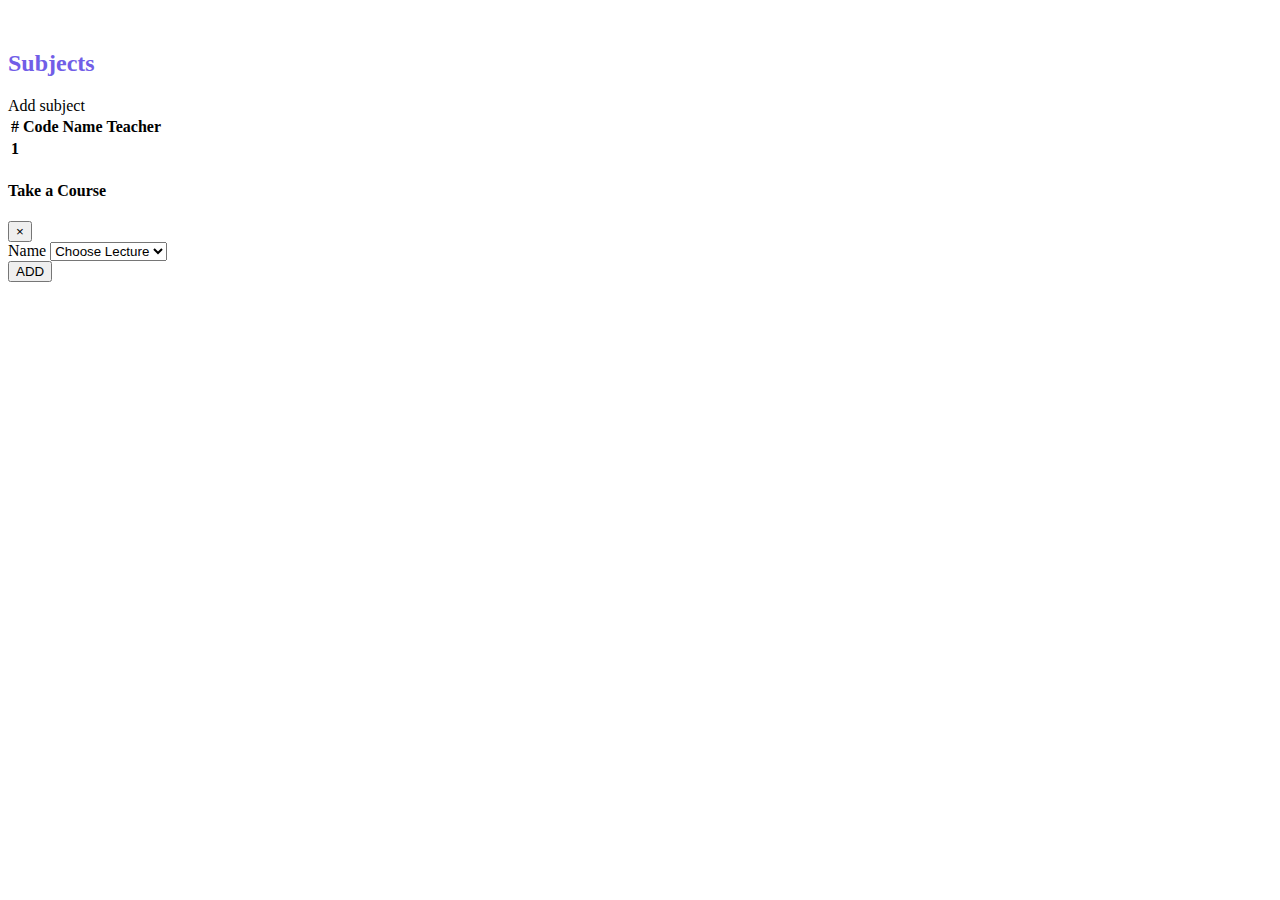
==== src/main/resources/templates/lectures.html @ 8c3db81a "student schedule" ====
<!doctype html>
<html class="no-js" lang="en" xmlns:th="http://www.thymeleaf.org">

<head>
    <meta charset=" utf-8 />">
    <meta http-equiv="x-ua-compatible" content="ie=edge">
    <title>Lectures</title>
    <meta name="description" content="">
    <meta name="viewport" content="width=device-width, initial-scale=1">
    <!-- favicon
         ============================================ -->
    <link rel="shortcut icon" type="image/x-icon" th:href="@{/img/cart.png}">
    <!-- Google Fonts
		============================================ -->
    <link href="https://fonts.googleapis.com/css?family=Play:400,700" rel="stylesheet">
    <!-- Bootstrap CSS
		============================================ -->
    <link rel="stylesheet" th:href="@{/css/bootstrap.min.css}">
    <!-- Bootstrap CSS
		============================================ -->
    <link rel="stylesheet" th:href="@{/css/font-awesome.min.css}">
    <!-- owl.carousel CSS
		============================================ -->
    <link rel="stylesheet" th:href="@{/css/owl.carousel.css}">
    <link rel="stylesheet" th:href="@{/css/owl.theme.css}">
    <link rel="stylesheet" th:href="@{/css/owl.transitions.css}">
    <!-- animate CSS
		============================================ -->
    <link rel="stylesheet" th:href="@{/css/animate.css}">
    <!-- normalize CSS
		============================================ -->
    <link rel="stylesheet" th:href="@{/css/normalize.css}">
    <!-- meanmenu icon CSS
		============================================ -->
    <link rel="stylesheet" th:href="@{/css/meanmenu.min.css}">
    <!-- main CSS
		============================================ -->
    <link rel="stylesheet" th:href="@{/css/main.css}">
    <!-- morrisjs CSS
		============================================ -->
    <link rel="stylesheet" th:href="@{/css/morrisjs/morris.css}">
    <!-- mCustomScrollbar CSS
		============================================ -->
    <link rel="stylesheet" th:href="@{/css/scrollbar/jquery.mCustomScrollbar.min.css}">
    <!-- metisMenu CSS
		============================================ -->
    <link rel="stylesheet" th:href="@{/css/metisMenu/metisMenu.min.css}">
    <link rel="stylesheet" th:href="@{/css/metisMenu/metisMenu-vertical.css}">
    <!-- calendar CSS
		============================================ -->
    <link rel="stylesheet" th:href="@{/css/calendar/fullcalendar.min.css}">
    <link rel="stylesheet" th:href="@{/css/calendar/fullcalendar.print.min.css}">
    <!-- style CSS
		============================================ -->
    <link rel="stylesheet" th:href="@{/style.css}">
    <!-- responsive CSS
		============================================ -->
    <link rel="stylesheet" th:href="@{/css/responsive.css}">
    <!-- modernizr JS
		============================================ -->
    <script th:src="@{/js/vendor/modernizr-2.8.3.min.js}"></script>
</head>

<body>
<!--[if lt IE 8]>
<p class="browserupgrade">You are using an <strong>outdated</strong> browser. Please <a href="http://browsehappy.com/">upgrade your browser</a> to improve your experience.</p>
<![endif]-->

<div th:replace="@{layout/sidebar.html}"></div>
<!-- Start Welcome area -->
<div class="all-content-wrapper">
    <div th:replace="@{layout/header.html}" style="display: block"></div>
    <div class="product-new-list-area" style="margin-top: 50px;">
        <div class="container-fluid">

            <div class="row">
                <div class="col-lg-12 col-md-12 col-sm-12 col-xs-12">
                    <div class="product-status-wrap">
                        <h2 style="color: #715ee7">Subjects</h2>

                        <div class="add-product">
                            <a data-toggle="modal" data-target="#modalLoginForm" class="btn">Add subject</a>
                        </div>

                        <table class="table-striped">
                            <thead>
                            <tr>
                                <th scope="col">#</th>
                                <th scope="col">Code</th>
                                <th scope="col">Name</th>
                                <th scope="col">Teacher</th>
                            </tr>
                            </thead>
                            <tbody>
                            <tr th:each="lecture:${lectures}">
                                <th scope="row" th:text="${lectureStat.index + 1}">1</th>
                                <td><p th:text="${lecture.lecture.code}"/></td>
                                <td><p th:text="${lecture.lecture.name}"/></td>
                                <td><p th:text="${lecture.lecture.getTeacher().getfName() + ' ' + lecture.lecture.getTeacher().getlName()}"/></td>
                            </tr>

                            </tbody>
                        </table>

                        <div class="modal fade" id="modalLoginForm" tabindex="-1" role="dialog" aria-labelledby="myModalLabel"
                             aria-hidden="true">
                            <div class="modal-dialog" role="document">
                                <div class="modal-content">
                                    <div class="modal-header text-center">
                                        <h4 class="modal-title w-100 font-weight-bold">Take a Course</h4>
                                        <button type="button" class="close" data-dismiss="modal" aria-label="Close">
                                            <span aria-hidden="true">&times;</span>
                                        </button>
                                    </div>
                                    <form th:action="@{/course/add/}" method="post">
                                        <div class="modal-body mx-3">
                                            <div class="md-form mb-5">
                                                <label data-error="wrong" data-success="right" for="selectTeacher">Name</label>
                                                <select th:name="lecture" id="selectTeacher" class="form-control validate">
                                                    <option label="Choose Lecture" value="0"></option>
                                                    <option th:each="course : ${courses}" th:value="${course.getId()}" th:label="${course.name + ' : ' + course.teacher.getfName() + ' ' + course.teacher.getlName()}">mark</option>
                                                </select>
                                            </div>





                                        </div>
                                        <div class="modal-footer d-flex justify-content-center">
                                            <button type="submit" class="btn btn-default">ADD</button>
                                        </div>
                                    </form>
                                </div>
                            </div>
                        </div>

                    </div>


                </div>
            </div>
        </div>
    </div>
    <!--Footer -->
</div>



<!-- jquery
		============================================ -->
<script th:src="@{/js/vendor/jquery-1.11.3.min.js}"></script>
<!-- bootstrap JS
    ============================================ -->
<script th:src="@{/js/bootstrap.min.js}"></script>
<!-- wow JS
    ============================================ -->
<script th:src="@{/js/wow.min.js}"></script>
<!-- price-slider JS
    ============================================ -->
<script th:src="@{/js/jquery-price-slider.js}"></script>
<!-- meanmenu JS
    ============================================ -->
<script th:src="@{/js/jquery.meanmenu.js}"></script>
<!-- owl.carousel JS
    ============================================ -->
<script th:src="@{/js/owl.carousel.min.js}"></script>
<!-- sticky JS
    ============================================ -->
<script th:src="@{/js/jquery.sticky.js}"></script>
<!-- scrollUp JS
    ============================================ -->
<script th:src="@{/js/jquery.scrollUp.min.js}"></script>
<!-- mCustomScrollbar JS
    ============================================ -->
<script th:src="@{/js/scrollbar/jquery.mCustomScrollbar.concat.min.js}"></script>
<script th:src="@{/js/scrollbar/mCustomScrollbar-active.js}"></script>
<!-- metisMenu JS
    ============================================ -->
<script th:src="@{/js/metisMenu/metisMenu.min.js}"></script>
<script th:src="@{/js/metisMenu/metisMenu-active.js}"></script>
<!-- morrisjs JS
    ============================================ -->
<script th:src="@{/js/sparkline/jquery.sparkline.min.js}"></script>
<script th:src="@{/js/sparkline/jquery.charts-sparkline.js}"></script>
<!-- calendar JS
    ============================================ -->
<script th:src="@{/js/calendar/moment.min.js}"></script>
<script th:src="@{/js/calendar/fullcalendar.min.js}"></script>
<script th:src="@{/js/calendar/fullcalendar-active.js}"></script>
<!-- plugins JS
    ============================================ -->
<script th:src="@{/js/plugins.js}"></script>
<!-- main JS
    ============================================ -->
<script th:src="@{/js/main.js}"></script>
</body>

</html>
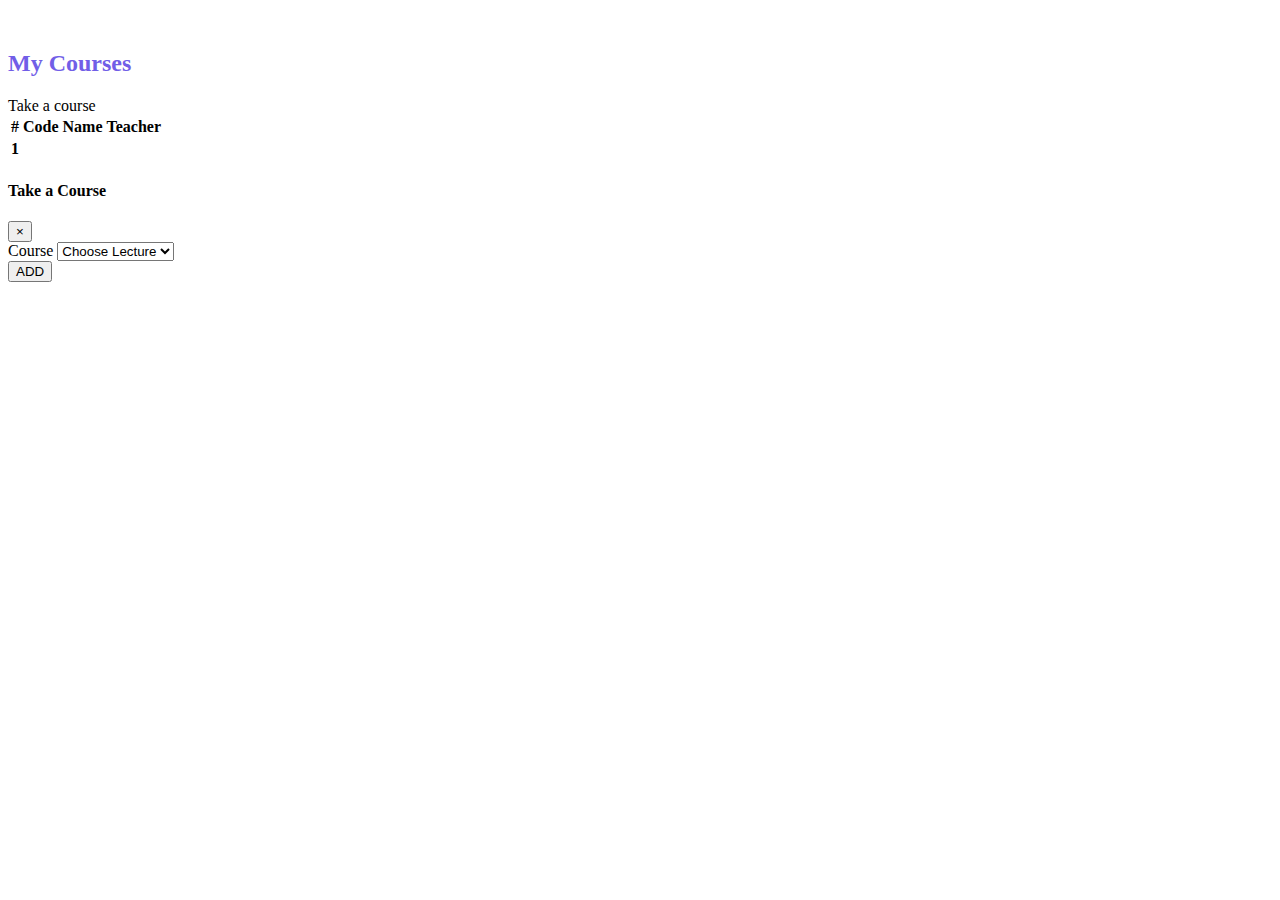
==== commit 3f23c681: "text corrections" ====
--- a/src/main/resources/templates/lectures.html
+++ b/src/main/resources/templates/lectures.html
@@ -76,10 +76,10 @@
             <div class="row">
                 <div class="col-lg-12 col-md-12 col-sm-12 col-xs-12">
                     <div class="product-status-wrap">
-                        <h2 style="color: #715ee7">Subjects</h2>
+                        <h2 style="color: #715ee7">My Courses</h2>
 
                         <div class="add-product">
-                            <a data-toggle="modal" data-target="#modalLoginForm" class="btn">Add subject</a>
+                            <a data-toggle="modal" data-target="#modalLoginForm" class="btn">Take a course</a>
                         </div>
 
                         <table class="table-striped">
@@ -115,7 +115,7 @@
                                     <form th:action="@{/course/add/}" method="post">
                                         <div class="modal-body mx-3">
                                             <div class="md-form mb-5">
-                                                <label data-error="wrong" data-success="right" for="selectTeacher">Name</label>
+                                                <label data-error="wrong" data-success="right" for="selectTeacher">Course</label>
                                                 <select th:name="lecture" id="selectTeacher" class="form-control validate">
                                                     <option label="Choose Lecture" value="0"></option>
                                                     <option th:each="course : ${courses}" th:value="${course.getId()}" th:label="${course.name + ' : ' + course.teacher.getfName() + ' ' + course.teacher.getlName()}">mark</option>
